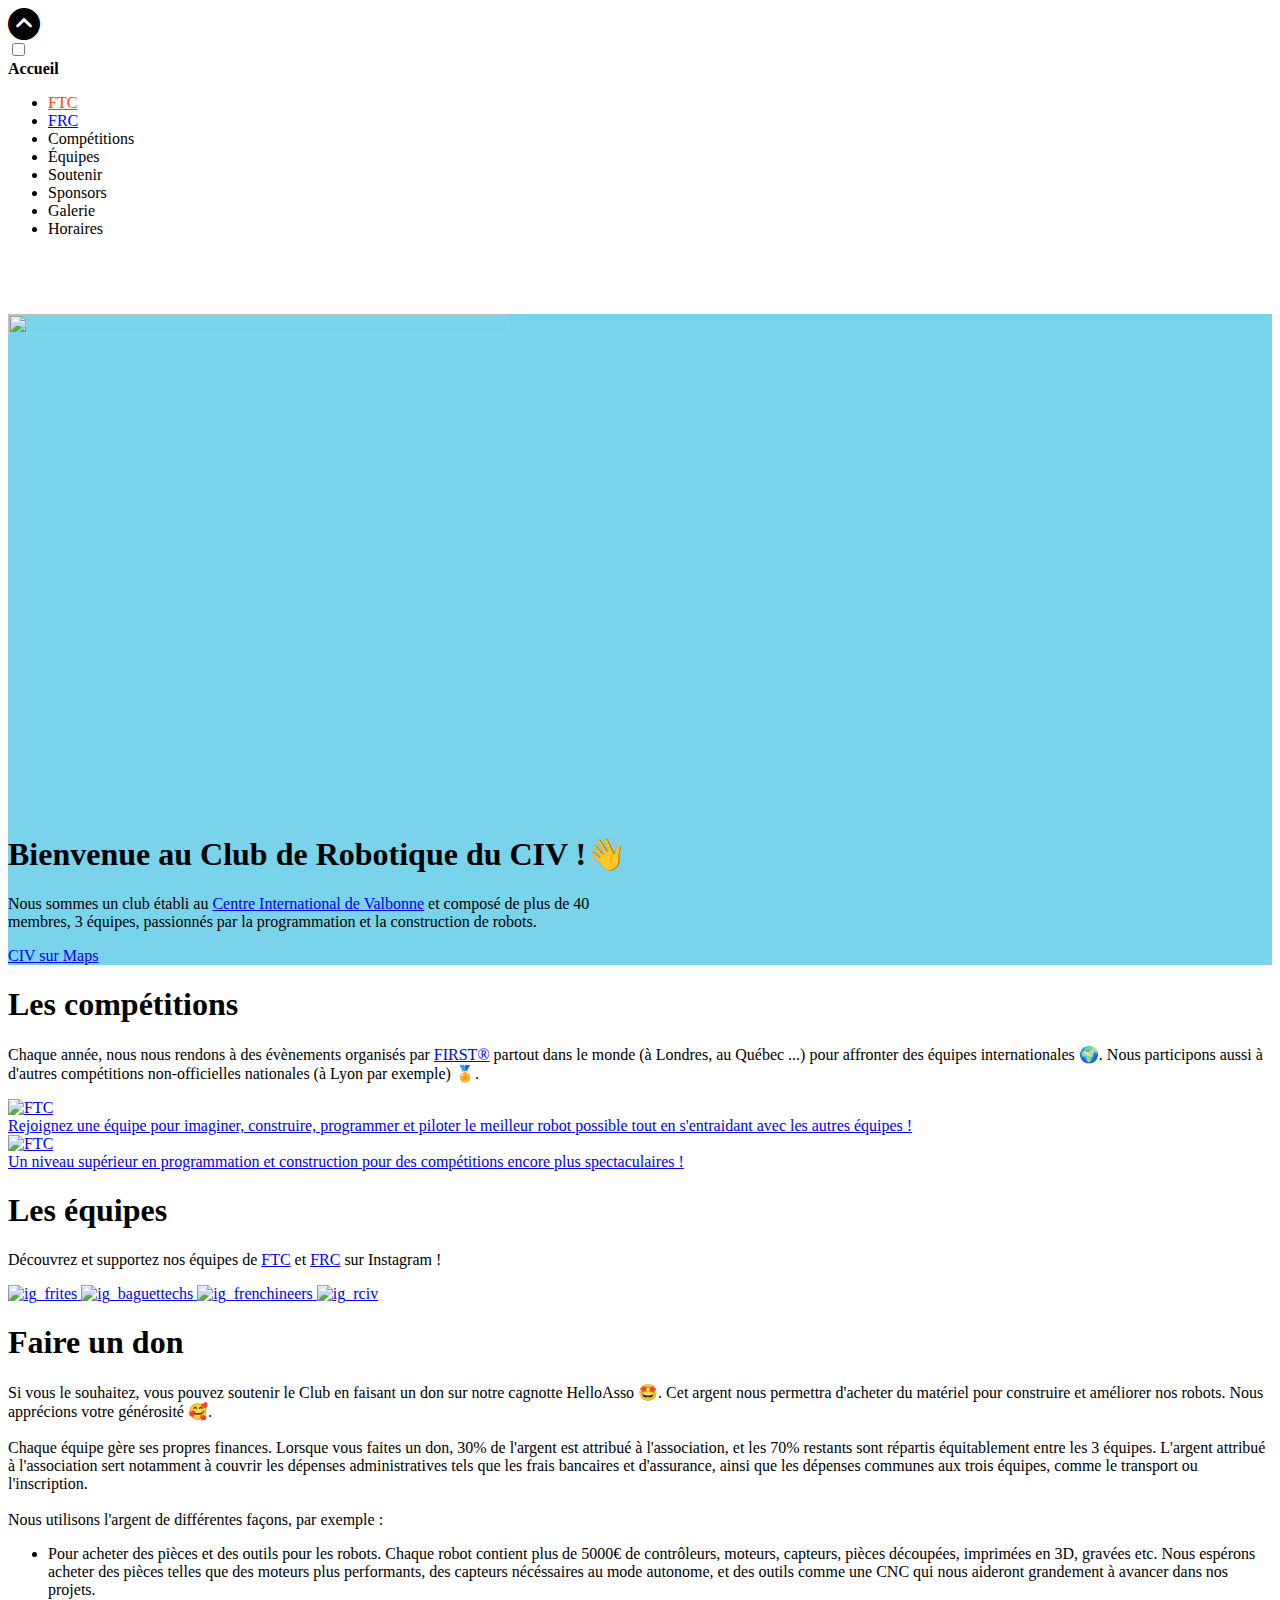
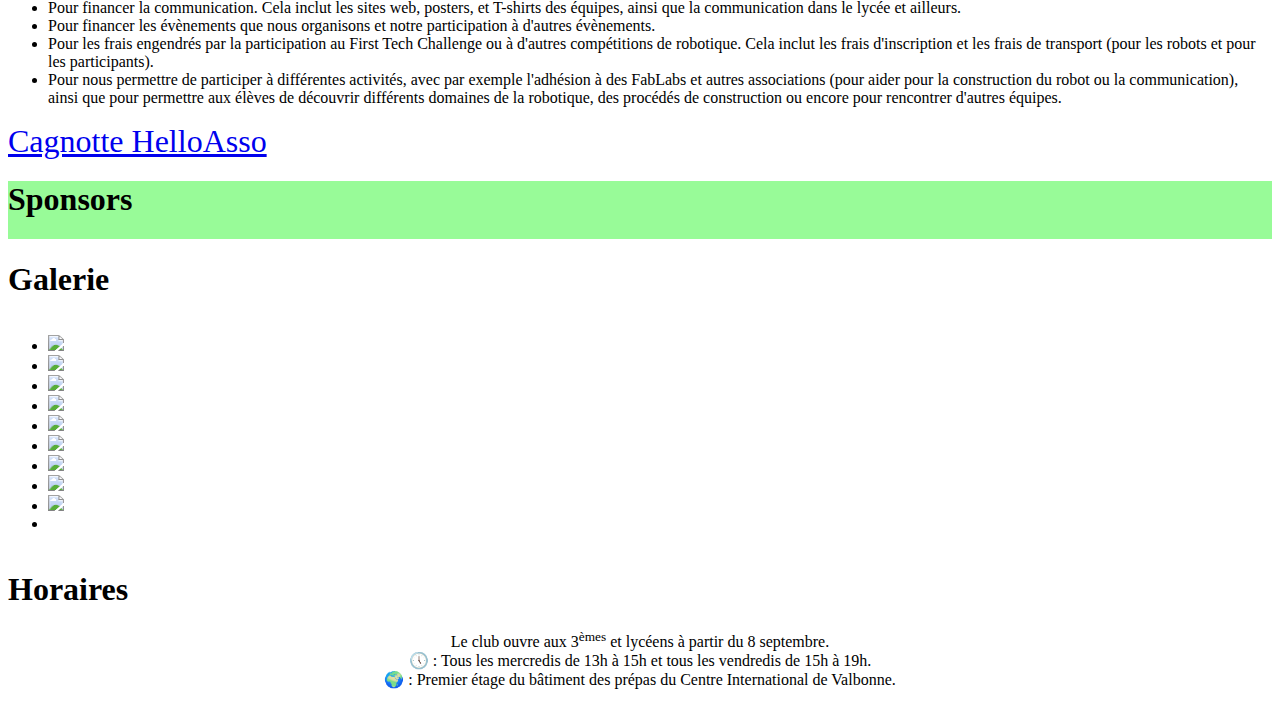
==== index.html @ 2a2f5faa "Rename Robotique_CIV.html to index.html" ====
<!DOCTYPE html>
<html lang="fr">
    <head>
        <meta charset="UTF-8">
        <meta name="viewport" content="width=device-width, initial-scale=1.0">
        <link rel="icon" href="assets/RCIV.png">
        <link rel="stylesheet" href="assets/style_RCIV.css">
        
        <!-- Resources pour les icônes -->
        <link rel="stylesheet" href="https://cdnjs.cloudflare.com/ajax/libs/font-awesome/6.3.0/css/all.min.css">

        <!-- Resources pour les carousels -->
        <link rel="stylesheet" href="https://cdnjs.cloudflare.com/ajax/libs/OwlCarousel2/2.3.4/assets/owl.carousel.min.css" integrity="sha512-tS3S5qG0BlhnQROyJXvNjeEM4UpMXHrQfTGmbQ1gKmelCxlSEBUaxhRBj/EFTzpbP4RVSrpEikbmdJobCvhE3g==" crossorigin="anonymous" referrerpolicy="no-referrer"/>
        <link rel="stylesheet" href="https://cdnjs.cloudflare.com/ajax/libs/OwlCarousel2/2.3.4/assets/owl.theme.default.css" integrity="sha512-OTcub78R3msOCtY3Tc6FzeDJ8N9qvQn1Ph49ou13xgA9VsH9+LRxoFU6EqLhW4+PKRfU+/HReXmSZXHEkpYoOA==" crossorigin="anonymous" referrerpolicy="no-referrer"/>

        <title>Robotique CIV</title>
    </head>
    
    <!-- Flèche pour remonter en haut de page -->
    <a id="scrollTop" title="Remonter en haut de la page" onclick="topFunction()"><i class="fa-solid fa-circle-chevron-up fa-2x" style="color: black;"></i></a>

    <body>
        <!-- Barre de navigation -->
        <nav id="navbar">
            <input id="nav-toggle" type="checkbox">
            <div class="logo"><strong>Accueil</strong></div>
            <ul class="links">
                <li><a class="navlink" id="nav_ftc" style="color: orangered;"href="FTC_CIV.html" id="competition-link">FTC</a></li>
                <li><a class="navlink" id="nav_frc" style="color: blue;"href="FRC_CIV.html" id="competition-link">FRC</a></li>
                <li><a onclick="document.getElementById('competitions').scrollIntoView();" class="navlink">Compétitions</a></li>
                <li><a onclick="document.getElementById('squads').scrollIntoView();" class="navlink">Équipes</a></li>
                <li><a onclick="document.getElementById('donate').scrollIntoView();" class="navlink">Soutenir</a></li>
                <li><a onclick="document.getElementById('sponsors').scrollIntoView();" class="navlink">Sponsors</a></li>
                <li><a onclick="document.getElementById('gallery').scrollIntoView();" class="navlink">Galerie</a></li>
                <li><a onclick="document.getElementById('schedule').scrollIntoView();" class="navlink">Horaires</a></li>
            </ul>
            <label for="nav-toggle" class="icon-burger">
                <div class="line"></div>
                <div class="line"></div>
                <div class="line"></div>
            </label>
        </nav>

        <div style="height: 60px;"></div>

        <!-- Présentation -->
        <section id="banner" style="background-color: #78d3eb;">
            <div class="container" id="banner-container">
                <img src="assets/RCIV.png" style="width: 100%; aspect-ratio: 1/1; max-width: 500px;">
                <div>
                    <h1>Bienvenue au Club de Robotique du CIV !&#128075;</h1>
                    <p style="max-width: 600px;">
                        Nous sommes un club établi au <a href="https://bit.ly/civ-site" target="_blank" class="text-link">Centre International de Valbonne</a> et composé de plus de 40 membres, 3 équipes, passionnés par la programmation et la construction de robots. 
                    </p>

                    <a href="https://bit.ly/civ-maps" target="_blank" class="text-link">CIV sur Maps</a>
                </div>
            </div>
        </section>

        <!-- Compétitions -->
        <section id="competitions">
            <h1>Les compétitions</h1>
            <div class="container">
                <p>
                    Chaque année, nous nous rendons à des évènements organisés par <a href="https://firstinspires.org" target="_blank" class="text-link">FIRST&#xae;</a> partout dans le monde (à Londres, au Québec ...) pour affronter des équipes internationales &#127757;. Nous participons aussi à d'autres compétitions non-officielles nationales (à Lyon par exemple) &#127941;.
                </p>
            </div>

            <div class="container" style="overflow: visible;">
                <a href="FTC_CIV.html" class="competition-link">
                    <div class="flip-card">
                        <div class="flip-card-inner">
                            <div class="flip-card-front" id="ftc-card">
                                <img src="assets/ftc_white.png" alt="FTC" style="width: 100%;">
                            </div>
                            <div class="flip-card-back" id="ftc-card">
                                Rejoignez une équipe pour imaginer, construire, programmer et piloter le meilleur robot possible tout en s'entraidant avec les autres équipes !
                            </div>
                        </div>  
                    </div>
                </a>

                <a href="FRC_CIV.html" class="competition-link">
                    <div class="flip-card">
                        <div class="flip-card-inner">
                            <div class="flip-card-front" id="frc-card">
                                <img src="assets/frc_white.png" alt="FTC" style="width: 100%;">
                            </div>
                            <div class="flip-card-back" id="frc-card">
                                Un niveau supérieur en programmation et construction pour des compétitions encore plus spectaculaires !</div>
                        </div>
                    </div>
                </a>
            </div>
        </section>

        <!-- Équipes -->
        <section id="squads">
            <h1>Les équipes</h1>
            <div class="container">
                <p>
                    Découvrez et supportez nos équipes de <a href="FTC_CIV.html" class="text-link">FTC</a> et <a href="FRC_CIV.html" class="text-link">FRC</a> sur Instagram !
                </p>
            </div>

            <div class="container" style="overflow: visible;">
                <div class="grid">
                <a href="https://bit.ly/insta_frites" class="social-link" target="_blank">
                    <img src="assets/ig_frites.png" alt="ig_frites">             
                </a> 
                
                <a href="https://bit.ly/insta_baguettechs" class="social-link" target="_blank">
                    <img src="assets/ig_baguettechs.png" alt="ig_baguettechs">                    
                </a>

                <a href="https://bit.ly/insta_frenchineers" class="social-link" target="_blank">
                    <img src="assets/ig_frenchineers.png" alt="ig_frenchineers">                    
                </a> 
                
                <a href="https://bit.ly/insta_frc" class="social-link" target="_blank">
                    <img src="assets/ig_rciv.png" alt="ig_rciv">                    
                </a>
                </div>
            </div>
        </section>

        <!-- Donations -->
        <section id="donate">
            <h1>Faire un don</h1>
            <div class="container" style="flex-direction: column !important;">
                Si vous le souhaitez, vous pouvez soutenir le Club en faisant un don sur notre cagnotte HelloAsso &#129321;. Cet argent nous permettra d'acheter du matériel pour construire et améliorer nos robots. Nous apprécions votre générosité &#129392;.
                <br><br>Chaque équipe gère ses propres finances. Lorsque vous faites un don, 30% de l&#39;argent est attribué à l&#39;association, et les 70% restants sont répartis équitablement entre les 3 équipes. L'argent attribué à l'association sert notamment à couvrir les dépenses administratives tels que les frais bancaires et d'assurance, ainsi que les dépenses communes aux trois équipes, comme le transport ou l'inscription.
                <br><br>Nous utilisons l'argent de différentes façons, par exemple :
                <ul>
                    <li>
                        Pour acheter des pièces et des outils pour les robots. Chaque robot contient plus de 5000€ de contrôleurs, moteurs, capteurs, pièces découpées, imprimées en 3D, gravées etc. Nous espérons acheter des pièces telles que des moteurs plus performants, des capteurs nécéssaires au mode autonome, et des outils comme une CNC qui nous aideront grandement à avancer dans nos projets.
                    </li>
                    <li>
                        Pour financer la communication. Cela inclut les sites web, posters, et T-shirts des équipes, ainsi que la communication dans le lycée et ailleurs.
                    </li>
                    <li>
                        Pour financer les évènements que nous organisons et notre participation à d'autres évènements.
                    </li>
                    <li>
                        Pour les frais engendrés par la participation au First Tech Challenge ou à d'autres compétitions de robotique. Cela inclut les frais d'inscription et les frais de transport (pour les robots et pour les participants).
                    </li>
                    <li>
                        Pour nous permettre de participer à différentes activités, avec par exemple l'adhésion à des FabLabs et autres associations (pour aider pour la construction du robot ou la communication), ainsi que pour permettre aux élèves de découvrir différents domaines de la robotique, des procédés de construction ou encore pour rencontrer d'autres équipes.
                    </li>
                </ul>
            </div>
            <a href="https://bit.ly/HelloAsso-RobotiqueCIV" target="_blank" style="font-size: 2em;" class="text-link">Cagnotte HelloAsso</a>
        </section>

        <!-- Carousel Sponsors-->
        <section id="sponsors" style="background-color: palegreen;">
            <h1>Sponsors</h1>
            <div class="container" style="overflow: hidden">
                <div class="owl-carousel">
                    <div class="item">
                        <a href="https://www.arm.com/" target="_blank"><img src="assets/logos/logo_arm_white.svg" alt="logo_arm"></a>
                    </div>
                    <div class="item">
                        <a href="https://www.sap.com/" target="_blank"><img src="assets/logos/sap.svg" alt="logo_sap"></a>
                    </div>
                    <div class="item">
                        <a href="https://www.communityfoundation.ie/" target="_blank"><img src="assets/logos/logo_cfi_black.svg" alt="logo_cfi"></a>
                    </div>
                    <div class="item">
                        <a href="https://www.firstinspires.org/" target="_blank"><img src="assets/logos/logo_first_black.png" alt="logo_first"></a>
                    </div>
                    <div class="item">
                        <a href="https://www.ville-valbonne.fr/" target="_blank"><img src="assets/logos/logo_vsa.png" alt="logo_vsa"></a>
                    </div>
                    <div>
                        <a href="http://www.civfrance.com/" target="_blank"><img src="assets/logos/logo_civ.jpg" alt="logo_civ"></a>
                    </div>
                </div>
            </div>
        </section>

        <!-- Carousel Photos -->
        <section id="gallery">
            <h1>Galerie</h1>
            <div class="container" style="overflow: hidden;">
                <ul class="gallery">
                    <li><img src="assets/gallery/1.jpg"></li>
                    <li><img src="assets/gallery/mia.jpg"></li>
                    <li><img src="assets/gallery/terrain_jeu.jpg"></li>
                    <li><img src="assets/gallery/7.jpg"></li>
                    <li><img src="assets/gallery/9.jpg"></li>
                    <li><img src="assets/gallery/4.jpg"></li>
                    <li><img src="assets/gallery/5.jpg"></li>
                    <li><img src="assets/gallery/salle.jpg"></li>
                    <li><img src="assets/gallery/8.jpg"></li>
                    <li></li>
                </ul>
            </div>
        </section>

        <!-- Horaires et emplacement -->
        <section id="schedule">
            <h1>Horaires</h1>
            <div class="container">
                <p style="text-align: center;">
                    Le club ouvre aux 3<sup>èmes</sup> et lycéens à partir du 8 septembre.<br>
                    &#128340; : Tous les mercredis de 13h à 15h et tous les vendredis de 15h à 19h.<br>
                    &#127757; : Premier étage du bâtiment des prépas du Centre International de Valbonne.
                </p>
            </div>
        </section>

        <!-- jQuery -->
        <script src="https://cdnjs.cloudflare.com/ajax/libs/jquery/3.7.0/jquery.min.js" integrity="sha512-3gJwYpMe3QewGELv8k/BX9vcqhryRdzRMxVfq6ngyWXwo03GFEzjsUm8Q7RZcHPHksttq7/GFoxjCVUjkjvPdw==" crossorigin="anonymous" referrerpolicy="no-referrer"></script>
        
        <!-- Owlcarousel -->
        <script src="https://cdnjs.cloudflare.com/ajax/libs/OwlCarousel2/2.3.4/owl.carousel.min.js" integrity="sha512-bPs7Ae6pVvhOSiIcyUClR7/q2OAsRiovw4vAkX+zJbw3ShAeeqezq50RIIcIURq7Oa20rW2n2q+fyXBNcU9lrw==" crossorigin="anonymous" referrerpolicy="no-referrer"></script>

        <!-- Script de base (mettre à la fin!) -->
        <script src="assets/script.js"></script>
    </body>
</html>
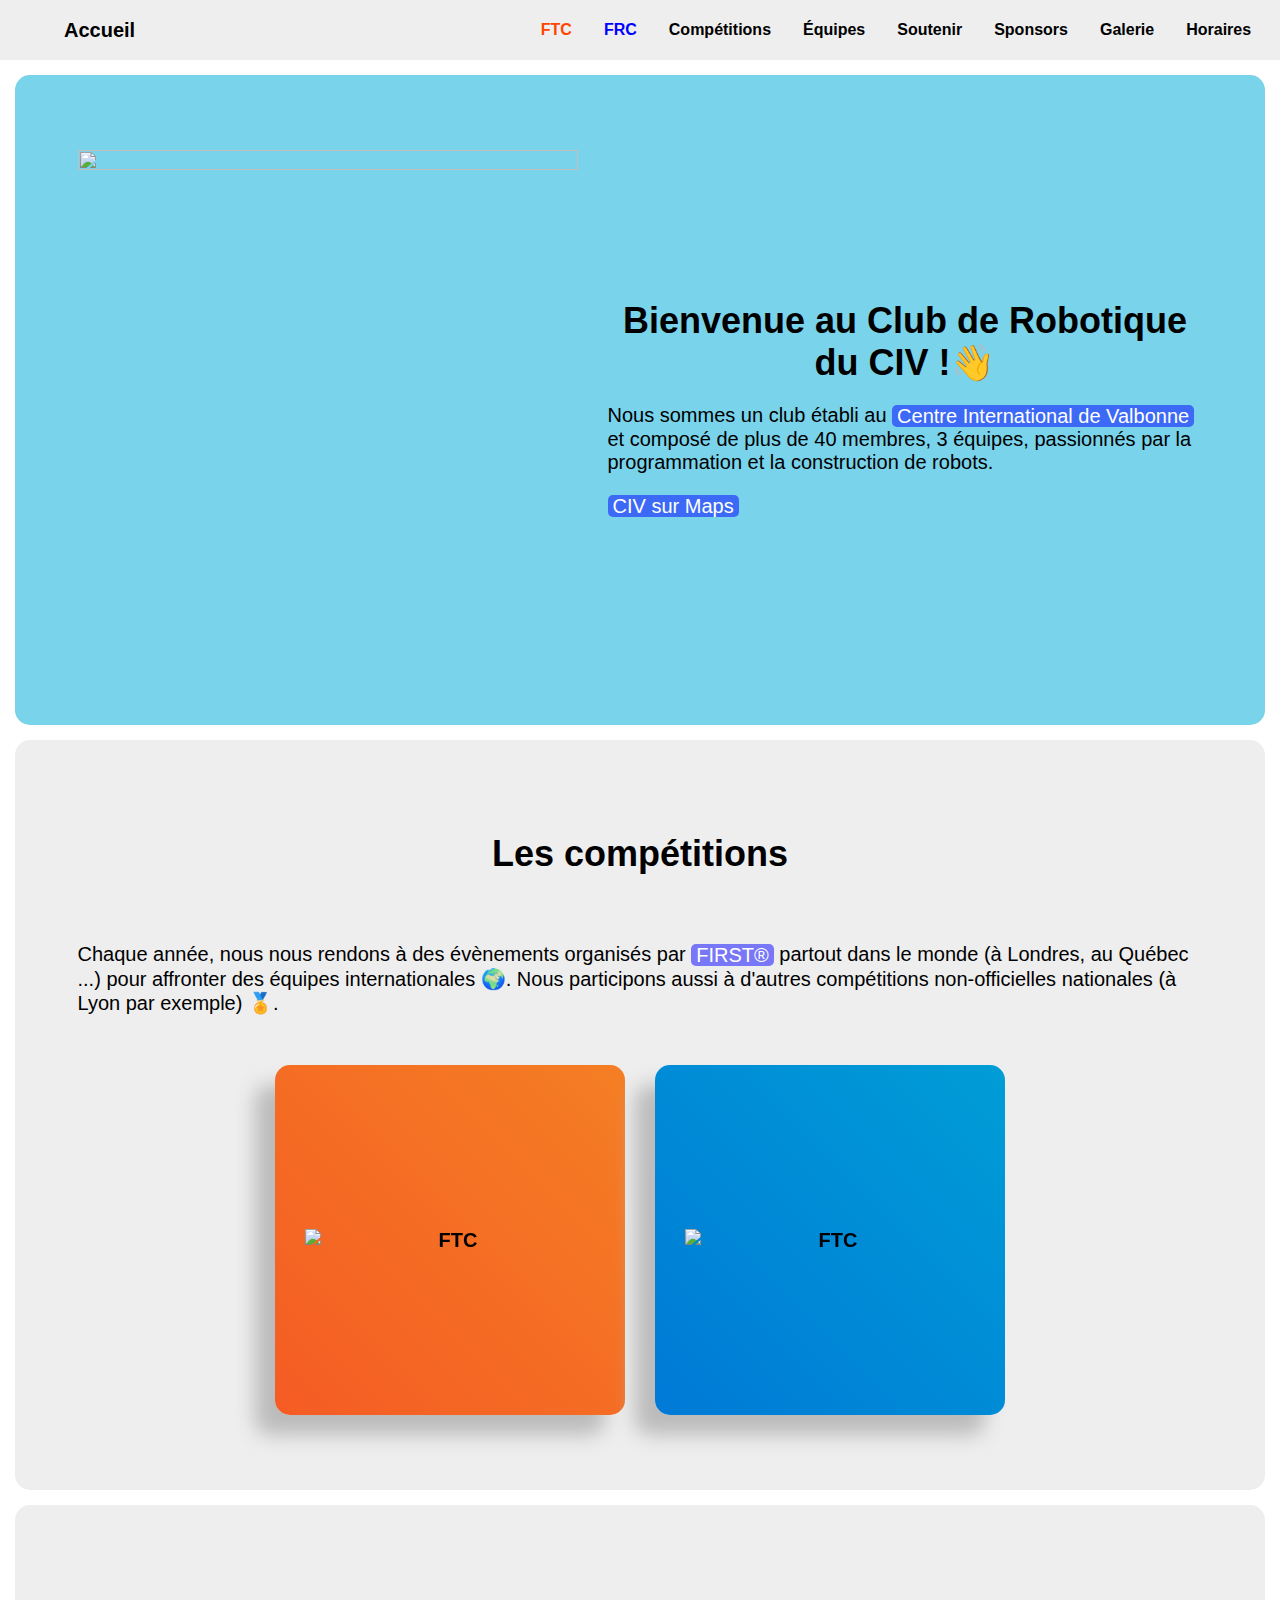
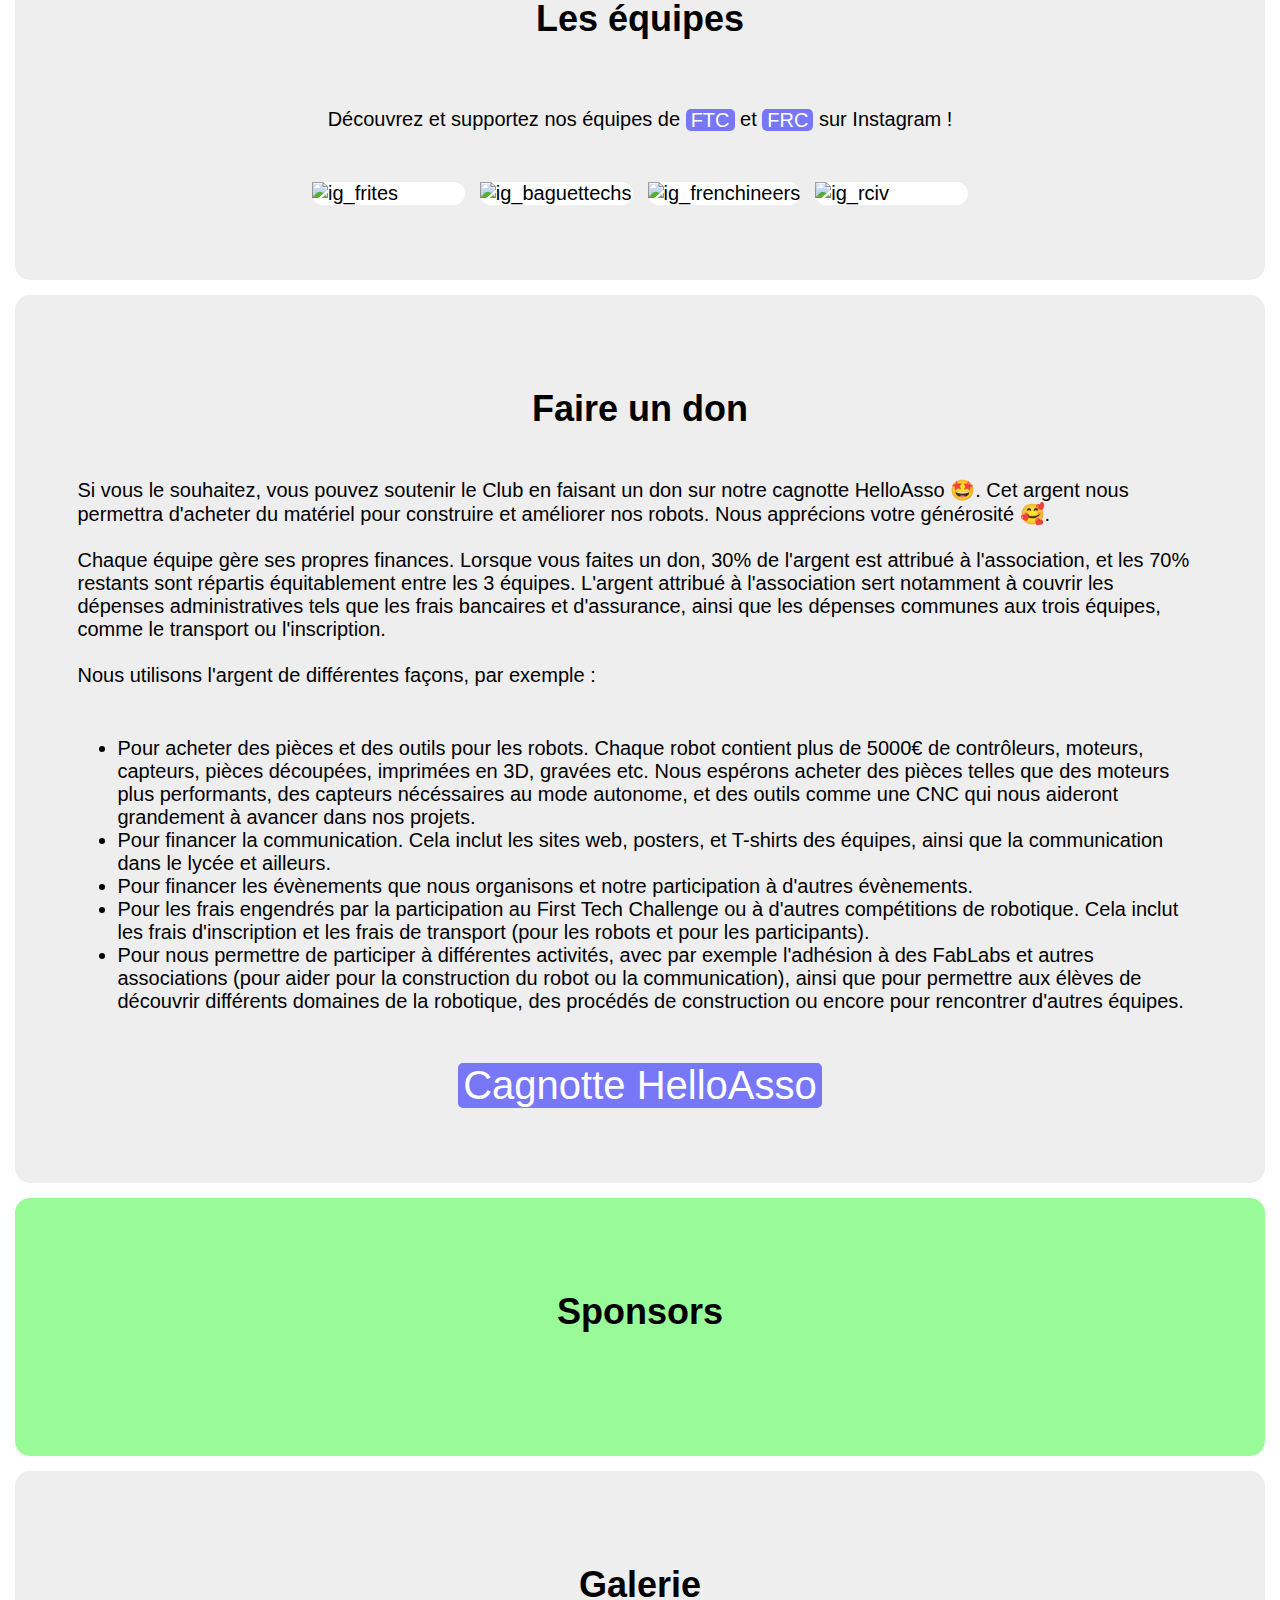
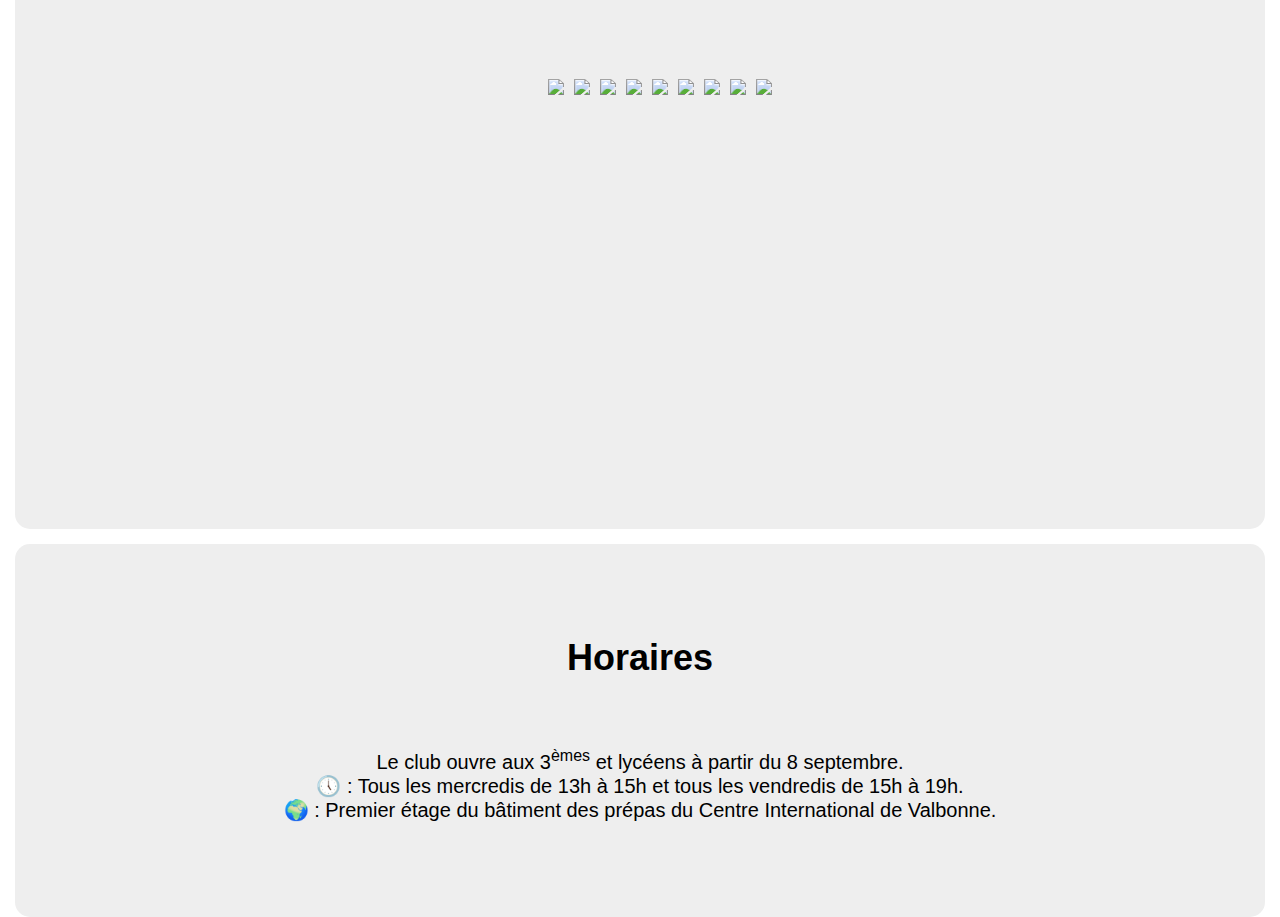
==== commit 1fd7b638: "Update index.html" ====
--- a/index.html
+++ b/index.html
@@ -3,8 +3,8 @@
     <head>
         <meta charset="UTF-8">
         <meta name="viewport" content="width=device-width, initial-scale=1.0">
-        <link rel="icon" href="assets/RCIV.png">
-        <link rel="stylesheet" href="assets/style_RCIV.css">
+        <link rel="icon" href="./docs/assets/images/RCIV.png">
+        <link rel="stylesheet" href="./docs/assets/index.css">
         
         <!-- Resources pour les icônes -->
         <link rel="stylesheet" href="https://cdnjs.cloudflare.com/ajax/libs/font-awesome/6.3.0/css/all.min.css">
@@ -25,8 +25,8 @@
             <input id="nav-toggle" type="checkbox">
             <div class="logo"><strong>Accueil</strong></div>
             <ul class="links">
-                <li><a class="navlink" id="nav_ftc" style="color: orangered;"href="FTC_CIV.html" id="competition-link">FTC</a></li>
-                <li><a class="navlink" id="nav_frc" style="color: blue;"href="FRC_CIV.html" id="competition-link">FRC</a></li>
+                <li><a class="navlink" id="nav_ftc" style="color: orangered;"href="ftc.html" id="competition-link">FTC</a></li>
+                <li><a class="navlink" id="nav_frc" style="color: blue;"href="frc.html" id="competition-link">FRC</a></li>
                 <li><a onclick="document.getElementById('competitions').scrollIntoView();" class="navlink">Compétitions</a></li>
                 <li><a onclick="document.getElementById('squads').scrollIntoView();" class="navlink">Équipes</a></li>
                 <li><a onclick="document.getElementById('donate').scrollIntoView();" class="navlink">Soutenir</a></li>
@@ -46,7 +46,7 @@
         <!-- Présentation -->
         <section id="banner" style="background-color: #78d3eb;">
             <div class="container" id="banner-container">
-                <img src="assets/RCIV.png" style="width: 100%; aspect-ratio: 1/1; max-width: 500px;">
+                <img src="./docs/assets/images/RCIV.png" style="width: 100%; aspect-ratio: 1/1; max-width: 500px;">
                 <div>
                     <h1>Bienvenue au Club de Robotique du CIV !&#128075;</h1>
                     <p style="max-width: 600px;">
@@ -68,11 +68,11 @@
             </div>
 
             <div class="container" style="overflow: visible;">
-                <a href="FTC_CIV.html" class="competition-link">
+                <a href="ftc.html" class="competition-link">
                     <div class="flip-card">
                         <div class="flip-card-inner">
                             <div class="flip-card-front" id="ftc-card">
-                                <img src="assets/ftc_white.png" alt="FTC" style="width: 100%;">
+                                <img src="./docs/assets/images/ftc_white.png" alt="FTC" style="width: 100%;">
                             </div>
                             <div class="flip-card-back" id="ftc-card">
                                 Rejoignez une équipe pour imaginer, construire, programmer et piloter le meilleur robot possible tout en s'entraidant avec les autres équipes !
@@ -81,11 +81,11 @@
                     </div>
                 </a>
 
-                <a href="FRC_CIV.html" class="competition-link">
+                <a href="frc.html" class="competition-link">
                     <div class="flip-card">
                         <div class="flip-card-inner">
                             <div class="flip-card-front" id="frc-card">
-                                <img src="assets/frc_white.png" alt="FTC" style="width: 100%;">
+                                <img src="./docs/assets/images/frc_white.png" alt="FTC" style="width: 100%;">
                             </div>
                             <div class="flip-card-back" id="frc-card">
                                 Un niveau supérieur en programmation et construction pour des compétitions encore plus spectaculaires !</div>
@@ -100,26 +100,26 @@
             <h1>Les équipes</h1>
             <div class="container">
                 <p>
-                    Découvrez et supportez nos équipes de <a href="FTC_CIV.html" class="text-link">FTC</a> et <a href="FRC_CIV.html" class="text-link">FRC</a> sur Instagram !
+                    Découvrez et supportez nos équipes de <a href="ftc.html" class="text-link">FTC</a> et <a href="frc.html" class="text-link">FRC</a> sur Instagram !
                 </p>
             </div>
 
             <div class="container" style="overflow: visible;">
                 <div class="grid">
                 <a href="https://bit.ly/insta_frites" class="social-link" target="_blank">
-                    <img src="assets/ig_frites.png" alt="ig_frites">             
+                    <img src="./docs/assets/images/ig_frites.png" alt="ig_frites">             
                 </a> 
                 
                 <a href="https://bit.ly/insta_baguettechs" class="social-link" target="_blank">
-                    <img src="assets/ig_baguettechs.png" alt="ig_baguettechs">                    
+                    <img src="./docs/assets/images/ig_baguettechs.png" alt="ig_baguettechs">                    
                 </a>
 
                 <a href="https://bit.ly/insta_frenchineers" class="social-link" target="_blank">
-                    <img src="assets/ig_frenchineers.png" alt="ig_frenchineers">                    
+                    <img src="./docs/assets/images/ig_frenchineers.png" alt="ig_frenchineers">                    
                 </a> 
                 
                 <a href="https://bit.ly/insta_frc" class="social-link" target="_blank">
-                    <img src="assets/ig_rciv.png" alt="ig_rciv">                    
+                    <img src="./docs/assets/images/ig_rciv.png" alt="ig_rciv">                    
                 </a>
                 </div>
             </div>
@@ -218,6 +218,6 @@
         <script src="https://cdnjs.cloudflare.com/ajax/libs/OwlCarousel2/2.3.4/owl.carousel.min.js" integrity="sha512-bPs7Ae6pVvhOSiIcyUClR7/q2OAsRiovw4vAkX+zJbw3ShAeeqezq50RIIcIURq7Oa20rW2n2q+fyXBNcU9lrw==" crossorigin="anonymous" referrerpolicy="no-referrer"></script>
 
         <!-- Script de base (mettre à la fin!) -->
-        <script src="assets/script.js"></script>
+        <script src="/docs/assets/script.js"></script>
     </body>
 </html>
--- a/docs/assets/index.css
+++ b/docs/assets/index.css
@@ -0,0 +1,394 @@
+/* Généralités */
+* {
+  font-family: Helvetica, serif;
+  box-sizing: border-box;
+  font-size: 20px;
+  color: black;
+}
+
+html {
+  height: 100%;
+  width: auto;
+  scroll-behavior: smooth;
+}
+
+body {
+  height: 100%;
+  width: auto;
+  margin: 0;
+  padding: 0;
+  background-color: white;
+}
+
+h1 {
+  text-align: center;
+  font-size: 1.8rem;
+  margin: 18px 0;
+}
+
+sup {
+  font-size: 0.8rem;
+}
+
+/* Flèche pour de remonter en haut de page */
+#scrollTop {
+  display: none;
+  position: fixed;
+  z-index: 10;
+  bottom : 20px;
+  right: 20px;
+  width: fit-content;
+  aspect-ratio: 1/1;
+  animation: fadeIn 1s;
+}
+
+/* Cacher des éléments en JS */
+.hidden {
+  display: none;
+}
+
+/* Style des liens */ 
+.text-link {
+  /* Uniquement pour les liens dans les textes */
+  padding: 0 5px;
+  vertical-align: middle;
+  background-color: rgba(0, 0, 255, 0.5);
+  color: white;
+  border-radius: 5px;
+}
+
+a img { max-width: 100%; }
+
+a i { color: white; }
+
+a:link { text-decoration: none; }
+
+a:visited { text-decoration: none; }
+
+a:active { text-decoration: none; }
+
+a:hover {
+  text-decoration: none;
+  cursor: pointer;
+}
+
+/* Barre de navigation */
+nav {
+	position: fixed;
+	z-index: 10;
+	left: 0;
+	right: 0;
+	top: 0;
+	padding: 0 5%;
+	height: 60px;
+	background-color: #eee;
+}
+
+nav .logo {
+	float: left;
+	width: 40%;
+	height: 100%;
+	display: flex;
+  color: black;
+	align-items: center;
+	font-size: 24px;
+}
+
+nav .links {
+	float: right;
+	padding: 0;
+	margin: 0;
+	width: 60%;
+	height: 100%;
+	display: flex;
+	justify-content: space-around;
+	align-items: center;
+}
+
+nav .links > li {
+	list-style: none;
+}
+
+nav .links a {
+	display: block;
+	padding: 1em;
+	font-size: 16px;
+	font-weight: bold;
+	color: black;
+	text-decoration: none;
+}
+
+#nav-toggle {
+	position: absolute;
+	top: -100px;
+}
+
+nav .icon-burger {
+	display: none;
+	position: absolute;
+	right: 5%;
+	top: 50%;
+	transform: translateY(-50%);
+}
+
+nav .icon-burger .line {
+	width: 30px;
+	height: 5px;
+	background-color: black;
+	margin: 5px;
+	border-radius: 3px;
+	transition: all .3s ease-in-out;
+}
+
+/* Ombre de la navbar */
+.shadow { box-shadow: 0 0 10px black; }
+
+.main{
+  width: 100%;
+  height: 15px;
+  background-color: pink;
+}
+
+.container {
+  width: 90%;
+  display: flex;
+  flex-direction: row;
+  justify-content: center;
+  align-items: center;
+  gap: 30px;
+}
+
+/* Style des sections */
+section {
+  height: fit-content;
+  margin: 15px;
+  border-radius: 15px;
+  padding: 75px 0;
+  display: grid;
+  gap: 30px;
+  place-items: center;
+  align-items: center;
+  background-color: #eee;
+}
+
+/* Espacement pour la dernière section */
+section:last-of-type {
+  margin-bottom: 15px;
+}
+
+/* Liens des compétitions */
+.competition-link {
+  width: 100%;
+  aspect-ratio: 1/1;
+  max-width: 350px;
+  padding: 0;
+  background-color: transparent;
+}
+
+/* The flip card container - set the width and height to whatever you want. We have added the border property to demonstrate that the flip itself goes out of the box on hover (remove perspective if you don't want the 3D effect */
+.flip-card {
+  background-color: transparent;
+  width: 100%;
+  aspect-ratio: 1/1;
+  /* perspective: 1000px; Effet 3D */
+}
+  
+/* This container is needed to position the front and back side */
+.flip-card-inner {
+  position: relative;
+  width: 100%;
+  height: 100%;
+  text-align: center;
+  transition: transform 0.8s;
+  transform-style: preserve-3d;
+}
+  
+/* Do an horizontal flip when you move the mouse over the flip box container */
+.flip-card:hover .flip-card-inner {
+  transform: rotateY(180deg);
+}
+
+.flip-card-front, .flip-card-back {
+  /* Position the front and back side */
+  position: absolute;
+  width: 100%;
+  height: 100%;
+  -webkit-backface-visibility: hidden; /* Safari */
+  backface-visibility: hidden;
+
+  /* Styling */
+  color: white;
+  border-radius: 15px;
+  font-size: 1.1rem;
+  font-weight: bold;
+  padding: 30px;
+  display: grid;
+  place-items: center;
+  align-items: center;
+  box-shadow: -20px 20px 20px #bbb;
+}
+
+#ftc-card {
+  background-image: linear-gradient(45deg, hsl(16, 91%, 55%)0%, hsl(26, 91%, 55%)100%);
+}
+
+#frc-card {
+  background-image: linear-gradient(45deg, hsl(206, 100%, 42%)0%, hsl(196, 100%, 42%)100%);
+}
+
+.flip-card-back {
+  transform: rotateY(180deg);
+}
+
+.grid {
+  display: grid;
+  gap: 15px;
+  grid-template-columns: repeat(4, 1fr);
+}
+
+.social-link {
+  flex: 1;
+  max-width: 300px;
+  border-radius: 15px;
+  transition-duration: 0.3s;
+  background-color: white;
+}
+
+.social-link:hover {
+  box-shadow:  -20px 20px 20px #bbb;
+  width: 102%;
+}
+
+/* Carousel Sponsors */
+.owl-carousel .owl-stage {
+  display: flex;
+  align-items: center;
+}
+
+.owl-carousel .caption { text-align: center; }
+
+.owl-carousel .owl-item img {
+  width: auto !important;
+  height: 250px;
+  background-color: white;
+  border-radius: 15px;
+  padding: 5px;
+}
+
+/* Galerie */
+.gallery {
+  display: flex;
+  flex-wrap: wrap;
+  list-style: none;
+}
+
+.gallery li {
+  height: 40vh;
+  flex-grow: 1;
+}
+
+.gallery li img {
+  max-height: 100%;
+  min-width: 100%;
+  padding: 5px;
+  object-fit: cover;
+  vertical-align: bottom;
+}
+
+.gallery li:last-child {
+  flex-grow: 10;
+}
+
+@keyframes fadeIn {
+  0% { opacity: 0; }
+  100% { opacity: 1; }
+}
+
+/* Compatibilité */
+/* Smartphone */
+@media screen and ( max-width: 480px ) {
+  .grid { grid-template-columns: repeat(1, 1fr); }
+
+  .container { flex-direction: column; }  
+}
+
+/* Tablette */
+@media screen and ( min-width: 481px ) and ( max-width: 768px ) {
+  .container { flex-direction: column; }
+
+  .grid { grid-template-columns: repeat(2, 1fr); }
+
+  #topnav a:not(:first-child) { display: none; }
+
+  #topnav a.icon {
+    float: right;
+    display: block;
+  }
+
+  #topnav.responsive { position: relative; }
+
+  #topnav.responsive .icon {
+    position: fixed;
+    right: 0;
+    top: 0;
+  }
+
+  #topnav.responsive a {
+    float: none;
+    display: fixed;
+    text-align: left;
+  }
+}
+
+/* Compatibilité de la navbar */
+@media screen and (max-width: 1024px) {
+  #banner-container {
+    flex-direction: column;
+    margin-top: 50px;
+  }
+
+  nav .logo {
+    float: none;
+    width: auto;
+    justify-content: center;
+  }
+
+  nav .links {
+    float: none;
+    position: fixed;
+    z-index: 9;
+    left: 0;
+    right: 0;
+    top: 60px;
+    bottom: 100%;
+    width: auto;
+    height: auto;
+    flex-direction: column;
+    justify-content: space-evenly;
+    background-color: rgba(0,0,0,.8);
+    overflow: hidden;
+    box-sizing: border-box;
+    transition: all .5s ease-in-out;
+  }
+
+  nav .links a {
+    font-size: 20px;
+    color: white;
+  }
+
+  nav :checked ~ .links { bottom: 0; }
+
+  nav .icon-burger { display: block; }
+
+  nav :checked ~ .icon-burger .line:nth-child(1) {
+    transform: translateY(10px) rotate(225deg);
+  }
+
+  nav :checked ~ .icon-burger .line:nth-child(3) {
+    transform: translateY(-10px) rotate(-225deg);
+  }
+
+  nav :checked ~ .icon-burger .line:nth-child(2) {
+    opacity: 0;
+  }
+}
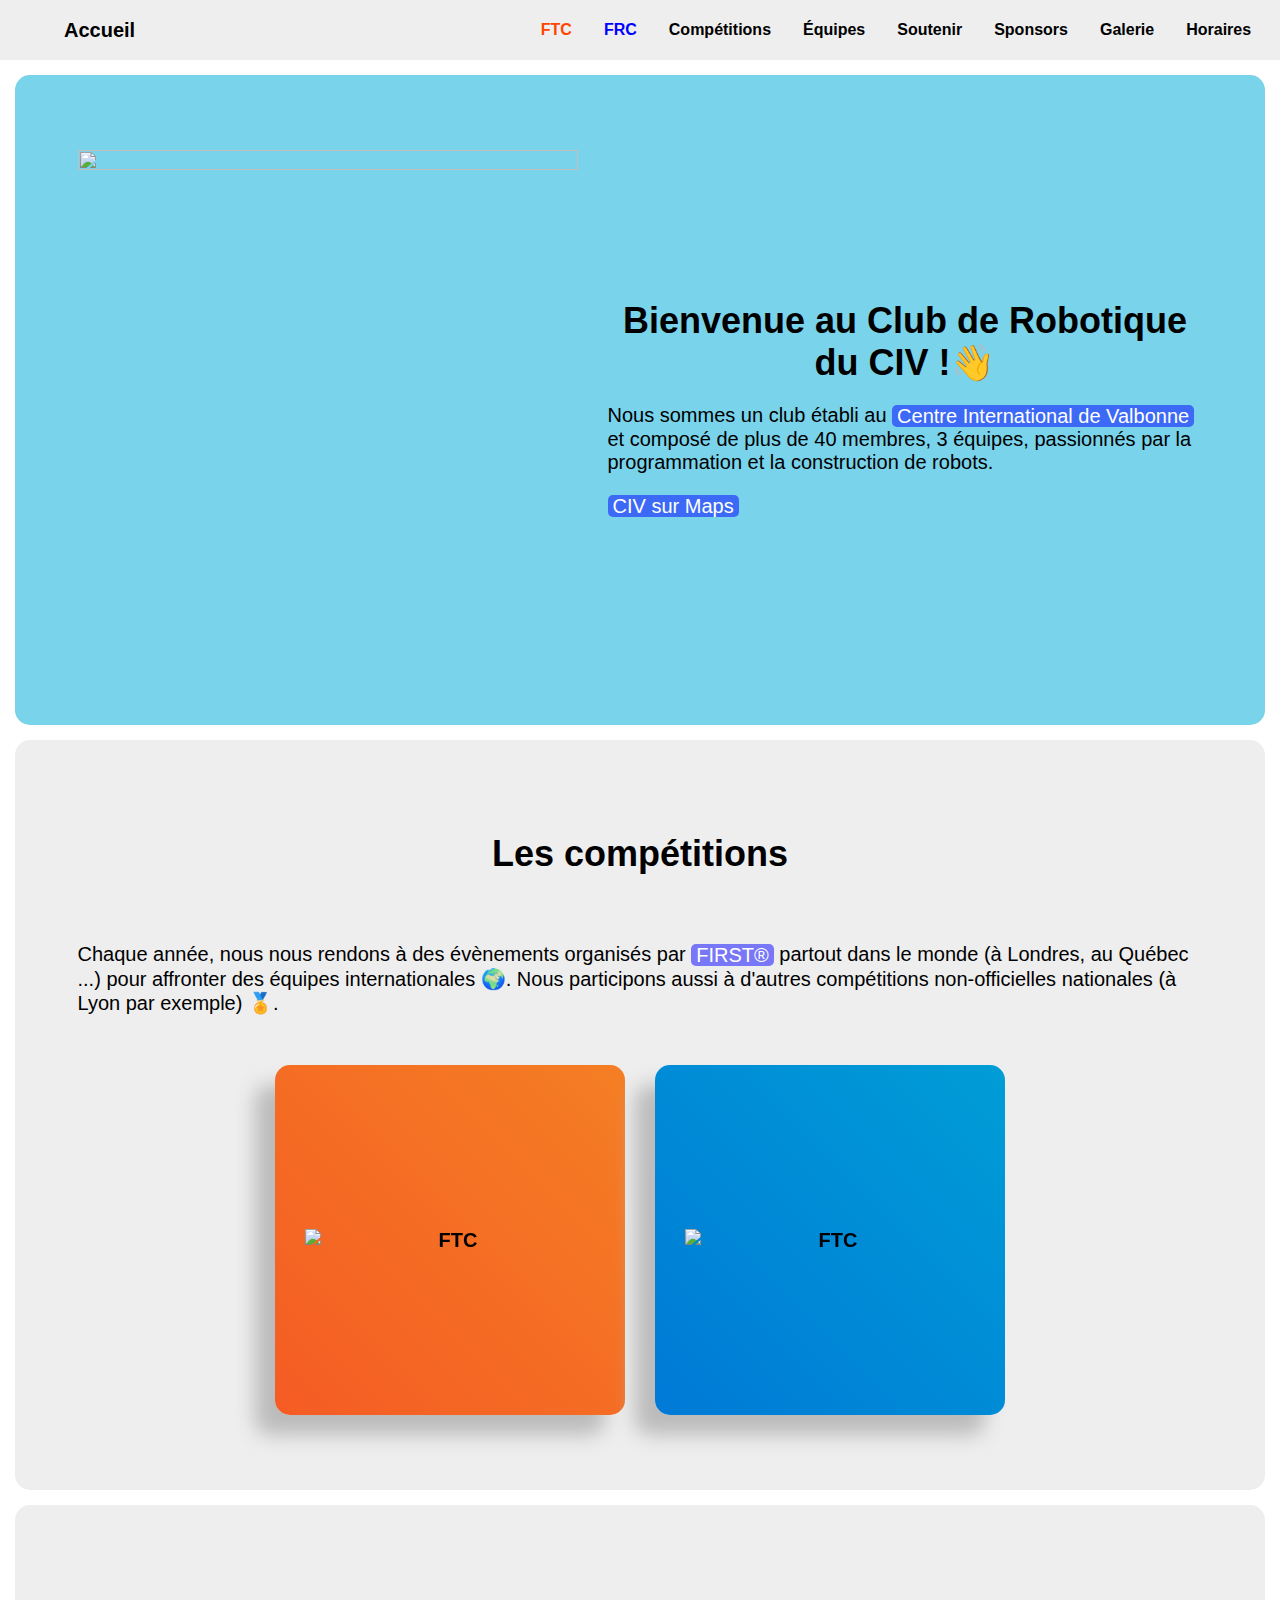
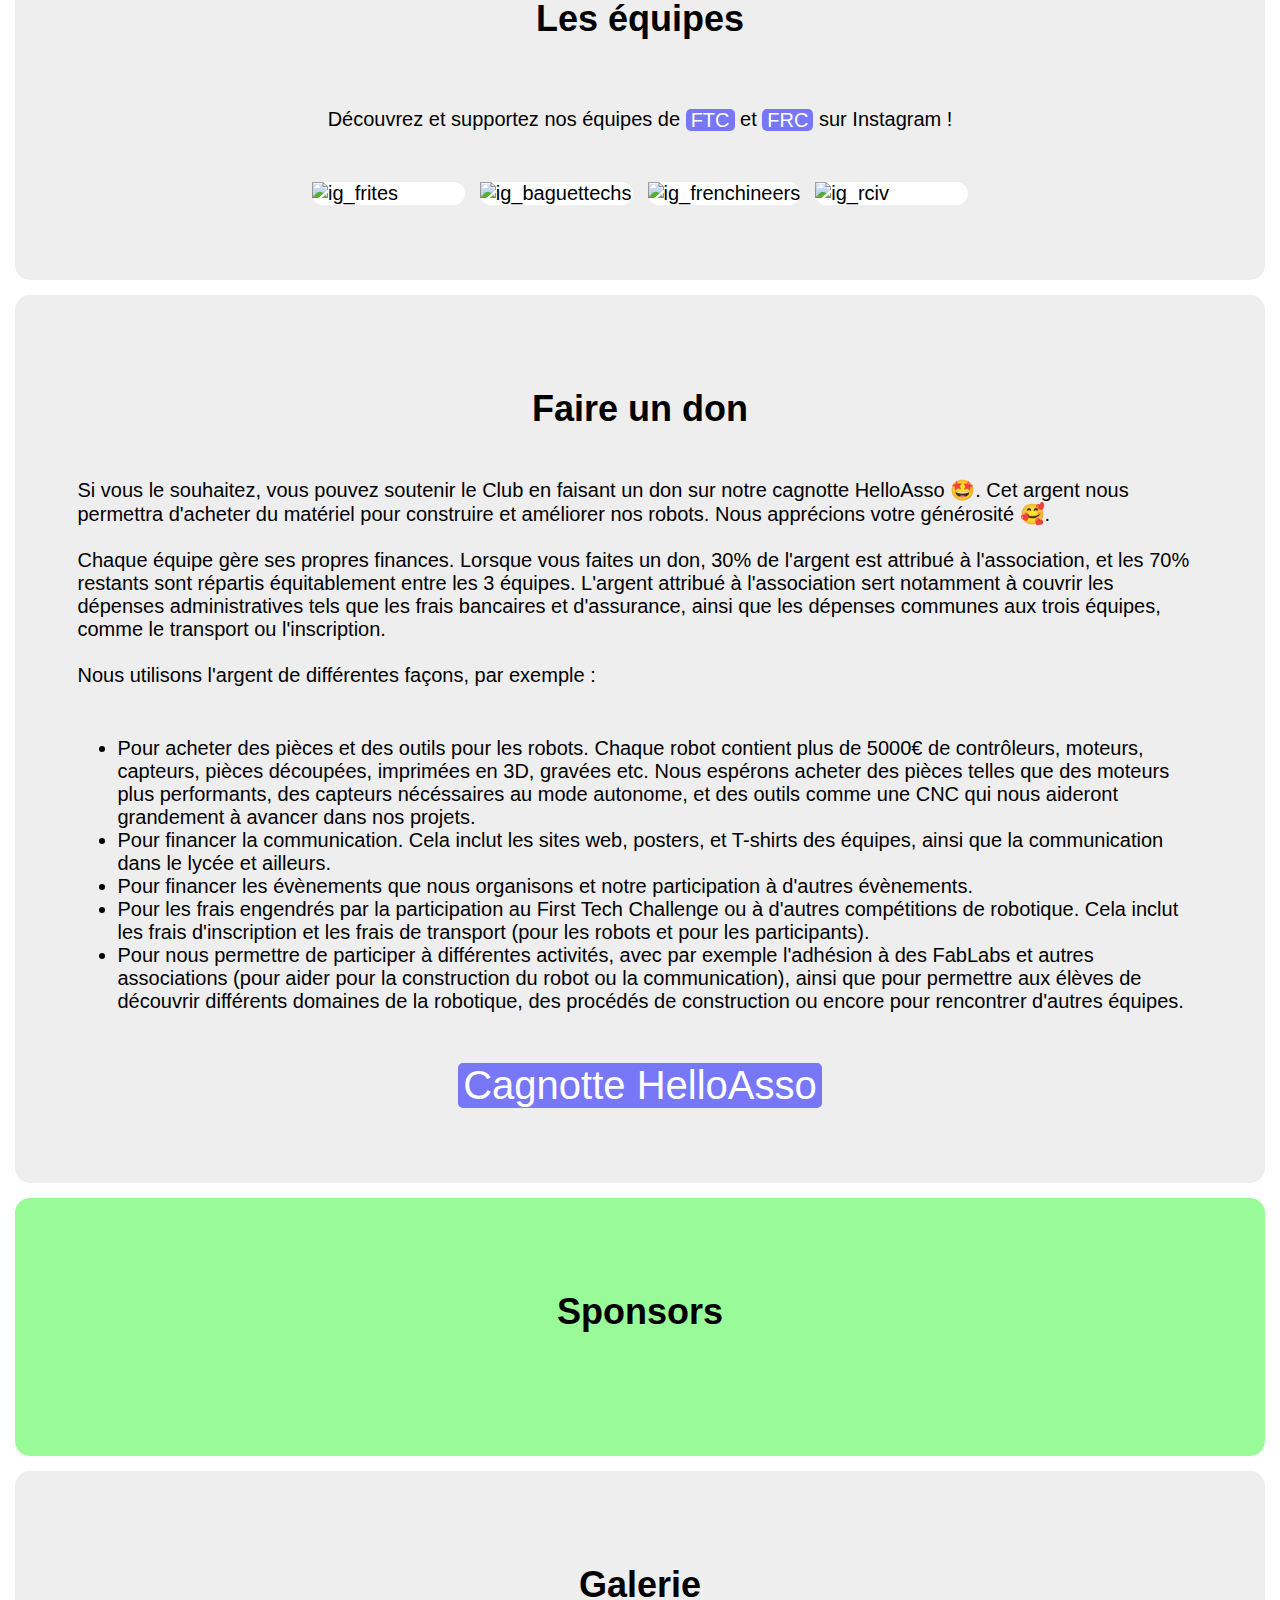
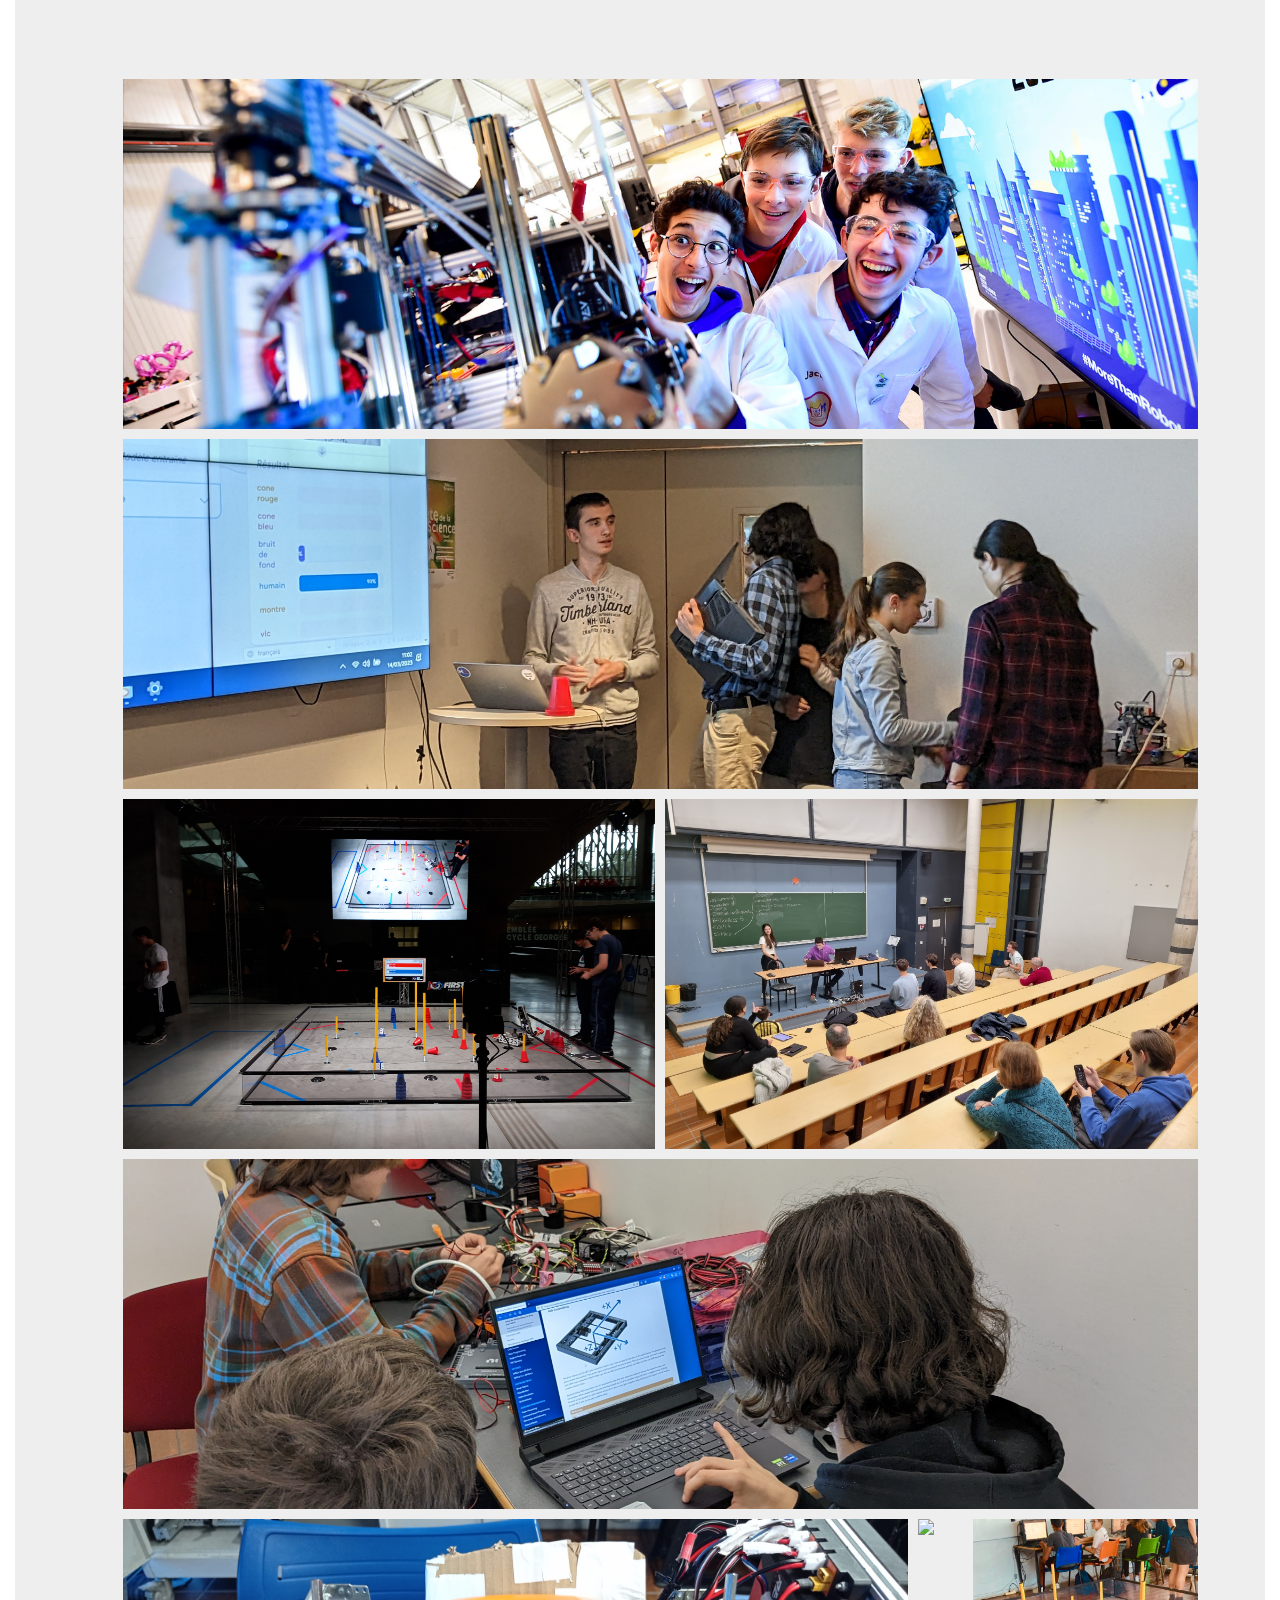
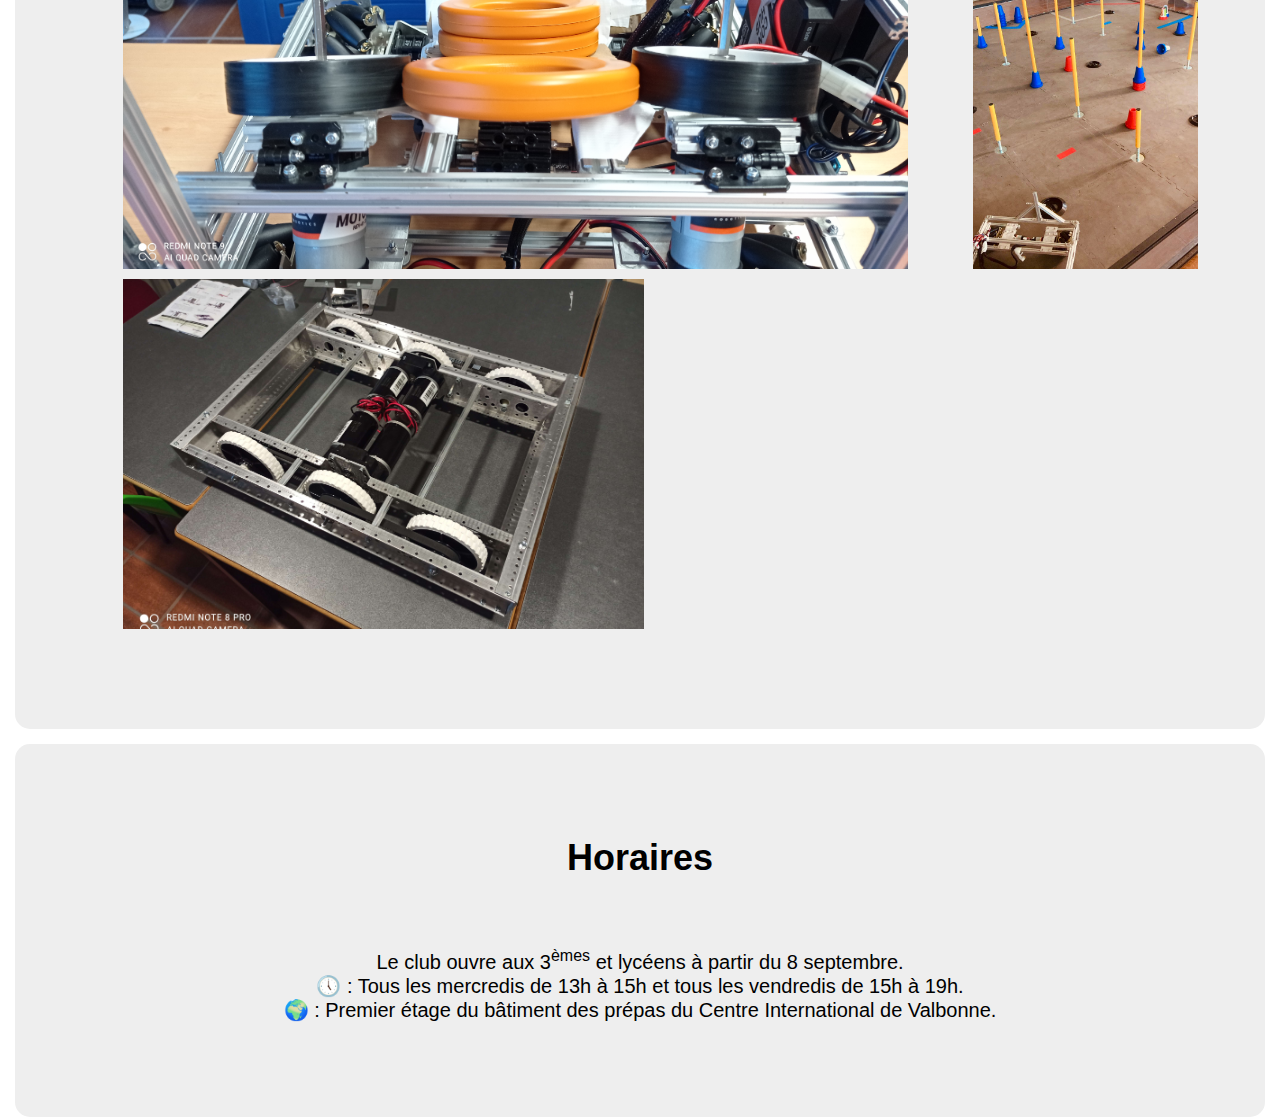
==== commit a6dde4fe: "Update index.html" ====
--- a/index.html
+++ b/index.html
@@ -185,15 +185,15 @@
             <h1>Galerie</h1>
             <div class="container" style="overflow: hidden;">
                 <ul class="gallery">
-                    <li><img src="assets/gallery/1.jpg"></li>
-                    <li><img src="assets/gallery/mia.jpg"></li>
-                    <li><img src="assets/gallery/terrain_jeu.jpg"></li>
-                    <li><img src="assets/gallery/7.jpg"></li>
-                    <li><img src="assets/gallery/9.jpg"></li>
-                    <li><img src="assets/gallery/4.jpg"></li>
-                    <li><img src="assets/gallery/5.jpg"></li>
-                    <li><img src="assets/gallery/salle.jpg"></li>
-                    <li><img src="assets/gallery/8.jpg"></li>
+                    <li><img src="./docs/assets/gallery/1.jpg"></li>
+                    <li><img src="./docs/assets/gallery/mia.jpg"></li>
+                    <li><img src="./docs/assets/gallery/terrain_jeu.jpg"></li>
+                    <li><img src="./docs/assets/gallery/7.jpg"></li>
+                    <li><img src="./docs/assets/gallery/9.jpg"></li>
+                    <li><img src="./docs/assets/gallery/4.jpg"></li>
+                    <li><img src="./docs/assets/gallery/5.jpg"></li>
+                    <li><img src="./docs/assets/gallery/salle.jpg"></li>
+                    <li><img src="./docs/assets/gallery/8.jpg"></li>
                     <li></li>
                 </ul>
             </div>
@@ -218,6 +218,6 @@
         <script src="https://cdnjs.cloudflare.com/ajax/libs/OwlCarousel2/2.3.4/owl.carousel.min.js" integrity="sha512-bPs7Ae6pVvhOSiIcyUClR7/q2OAsRiovw4vAkX+zJbw3ShAeeqezq50RIIcIURq7Oa20rW2n2q+fyXBNcU9lrw==" crossorigin="anonymous" referrerpolicy="no-referrer"></script>
 
         <!-- Script de base (mettre à la fin!) -->
-        <script src="/docs/assets/script.js"></script>
+        <script src="./docs/assets/script.js"></script>
     </body>
 </html>
